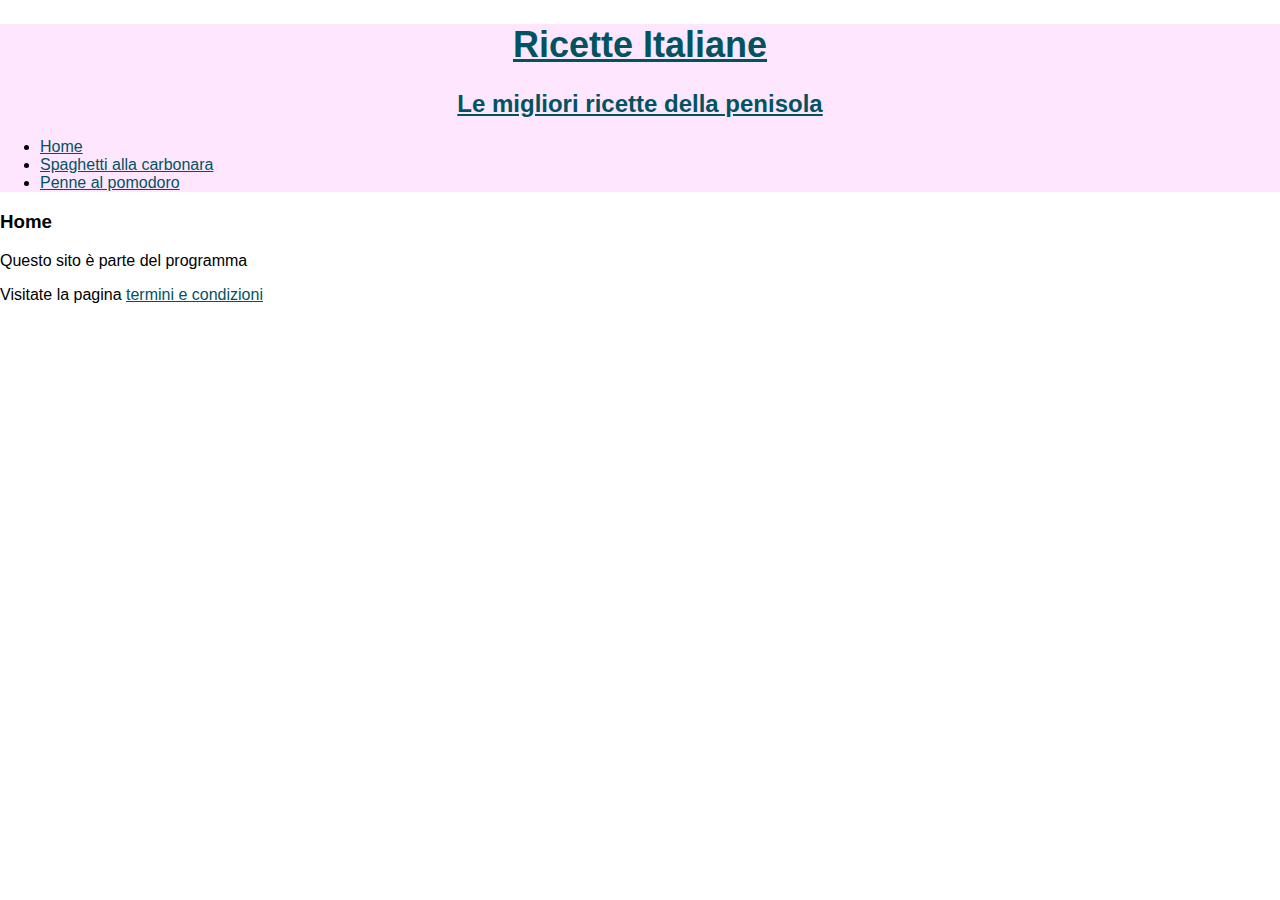
==== index.html @ 07d53e0a "Add files via upload" ====
<!DOCTYPE html>
<html>
<head>
	<meta charset="utf-8">
	<title>Ricette Italiane</title>
	<link rel="stylesheet" type="text/css" href="style/main.css">
	</head>
	<body>
		<div id="header">
		<a href="index.html" id="head">
		<h1>Ricette Italiane</h1>
		<h2>Le migliori ricette della penisola</h2>
			</a href="index.html"id="head">
		<ul>
			<li><a href="index.html">Home</a> </li> 
						<li><a href="carbonara.html">Spaghetti alla carbonara</a> </li> 
									<li><a href="pomodoro.html">Penne al pomodoro</a> </li> 
								</ul>
		</div> 
		<div id="content">
		<h3>Home</h3>	
		<p>Questo sito è parte del programma</p>
		<p>Visitate la pagina <a href="term.html">termini e condizioni</p>
</div> 
	</body>
</html>
---- style/main.css ----
/* GENERAL */

body{font-family: Corbel, Arial, sans-serif;
margin: 0}

a{color: #005462}


/* HEADER */

#header {
background-color: #ffe6ff;
}

h1{
	font-size: 36px;
	margin:0
	padding: 15px 0 0 0;
	text-align: center;
}

h2{
	margin:0
	text-align: center;
	text-align: center;
	
	

/* CONTENT */

#content {


}
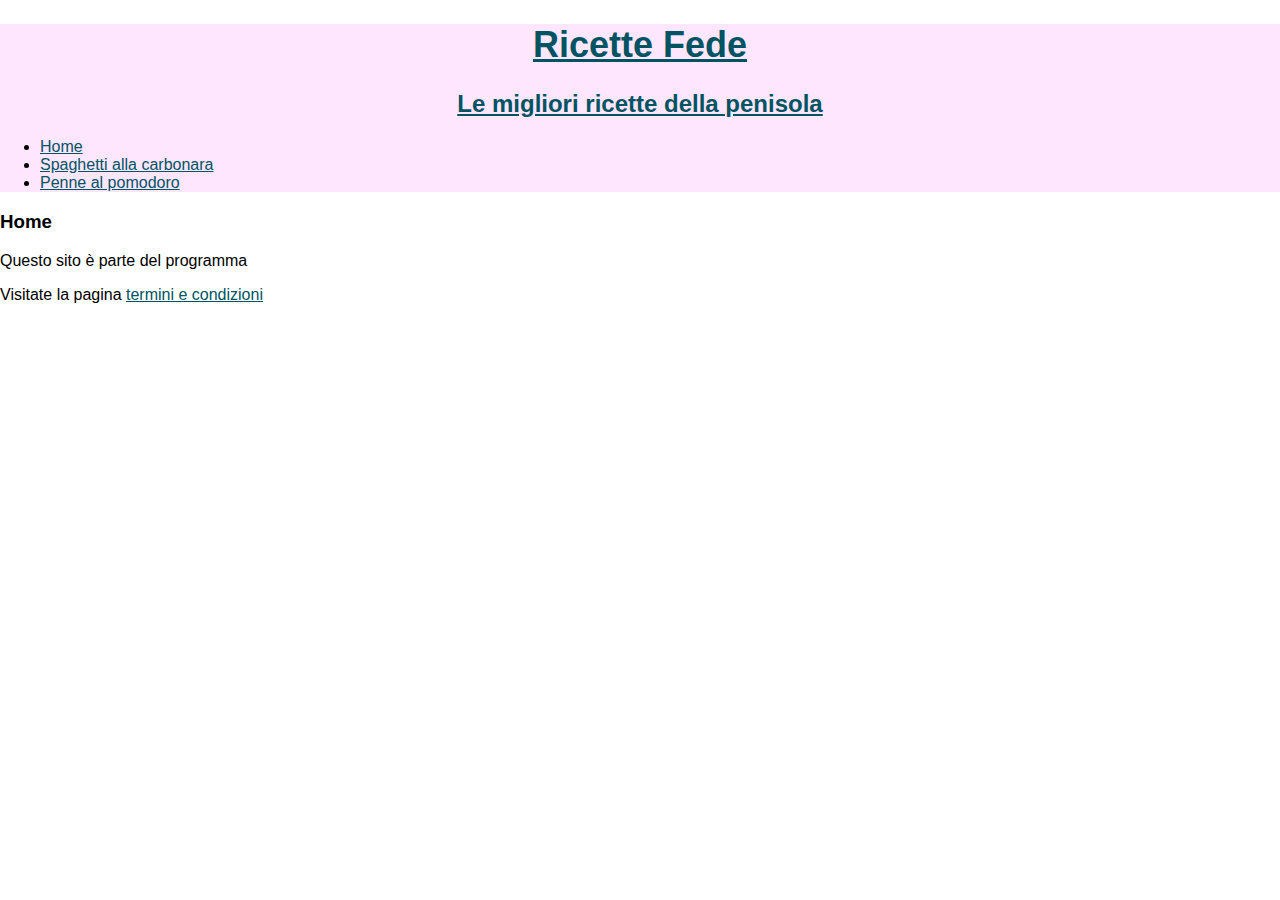
==== commit ab1967ff: "Update index.html" ====
--- a/index.html
+++ b/index.html
@@ -2,13 +2,13 @@
 <html>
 <head>
 	<meta charset="utf-8">
-	<title>Ricette Italiane</title>
+	<title>Ricette Fede</title>
 	<link rel="stylesheet" type="text/css" href="style/main.css">
 	</head>
 	<body>
 		<div id="header">
 		<a href="index.html" id="head">
-		<h1>Ricette Italiane</h1>
+		<h1>Ricette Fede</h1>
 		<h2>Le migliori ricette della penisola</h2>
 			</a href="index.html"id="head">
 		<ul>
